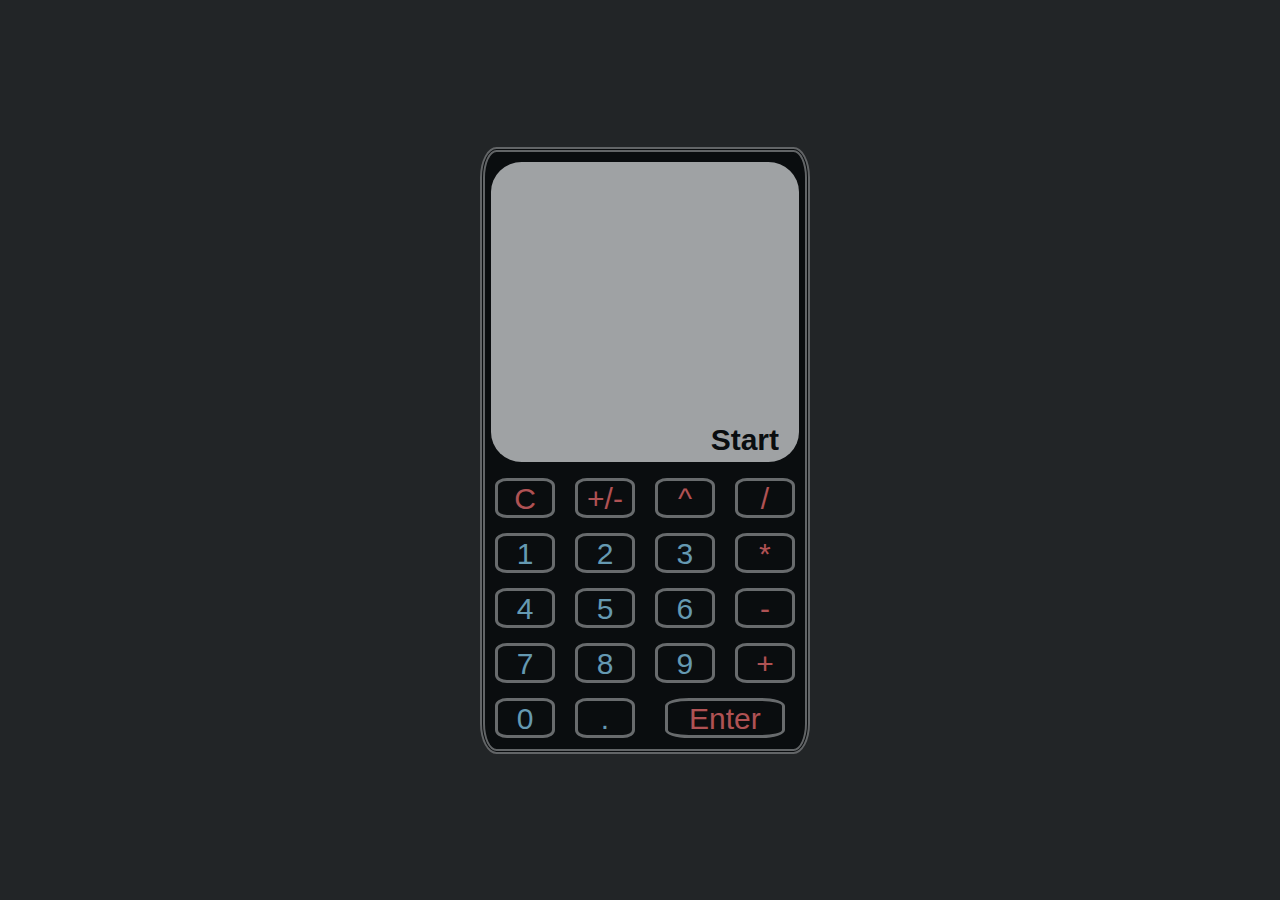
==== index.html @ a1f69644 "added exponent" ====
<!DOCTYPE html>
<html lang="en">
<head>
    <meta charset="UTF-8">
	<meta http-equiv="Content-Type" content="text/html; charset=utf-8" />
    <meta name="viewport" content="width=device-width, initial-scale=1.0, maximum-scale=1.0, user-scalable=0">
    <title>My Calculator</title>

    <link rel="stylesheet" href="layout.css">
    <link rel="stylesheet" href="calc.css">
    <link rel="stylesheet" href="animate.css">
</head>
<body>
    <!-- Loader -->
    <div class = "page">
        <div class = "preloader">
            <div class = "centrize full-width">
                <div class = "vertical-center">
                    <div class = "spinner">
                        <div class = "double-bounce1"></div>
                        <div class = "double-bounce2"></div>
                    </div>
                </div>
            </div>
        </div>
    </div>

    <!--  Container -->
    <div class="container vertical-center">
        <div class = "fw"> 
            <div class = "row">
                <div id = "display" class="row" style="height: 300px;">
                    <div class="input nbtn col col-m-12 col-t-12 col-d-12">
                        <h3 id = "last_display5" class = "input olds" style="margin: 0; opacity: 20%;"></h3>
                    </div>
                    <div class="input nbtn col col-m-12 col-t-12 col-d-12">
                        <h3 id = "last_display4" class = "input olds" style="margin: 0; opacity: 30%;"></h3>
                    </div>
                    <div class="input nbtn col col-m-12 col-t-12 col-d-12">
                        <h3 id = "last_display3" class = "input olds" style="margin: 0; opacity: 40%;"></h3>
                    </div>
                    <div class="input nbtn col col-m-12 col-t-12 col-d-12">
                        <h3 id = "last_display2" class = "input olds" style="margin: 0; opacity: 50%;"></h3>
                    </div>
                    <div class="input nbtn col col-m-12 col-t-12 col-d-12">
                        <h3 id = "last_display1" class = "input curr_rep" style="margin: 0; opacity: 60%;"></h3>
                    </div>
                    <div class="input nbtn col col-m-12 col-t-12 col-d-12">
                        <h3 id = "curr_dis" class = "input curr" style="margin: 0;">Start</h3>
                    </div>
                </div>
                <div class="col col-m-12 col-t-12 col-d-12">
                    <div class = "numbers">
                        <div class = "row">
                            <div class="nbtn col col-m-3 col-t-3 col-d-3">
                                <h3><button onclick = "cleare()" class="Escape non_numbs">C</button></h3>
                            </div>
                            <div class="nbtn col col-m-3 col-t-3 col-d-3">
                                <h3><button onclick = "change_sign()"class="+/- non_numbs">+/-</button></h3>
                            </div>
                            <div class="nbtn col col-m-3 col-t-3 col-d-3">
                                <h3><button onclick = "OP('^')" class="^ non_numbs">^</button></h3>
                            </div>
                            <div class="end nbtn col col-m-3 col-t-3 col-d-3">
                                <h3><button onclick = "OP('/')" class="/ non_numbs">/</button></h3>
                            </div>
                        </div>
                        <div class = "row">
                            <div class="nbtn col col-m-3 col-t-3 col-d-3">
                                <h3><button onclick = "add_to_display(1)" class="1 numbs">1</button></h3>
                            </div>
                            <div class="nbtn col col-m-3 col-t-3 col-d-3">
                                <h3><button onclick = "add_to_display(2)" class="2 numbs">2</button></h3>
                            </div>
                            <div class="nbtn col col-m-3 col-t-3 col-d-3">
                                <h3><button onclick = "add_to_display(3)" class="3 numbs">3</button></h3>
                            </div>
                            <div class="end nbtn col col-m-3 col-t-3 col-d-3">
                                <h3><button onclick = "OP('*')" class="* non_numbs">*</button></h3>
                            </div>
                        </div>
                        <div class = "row">
                            <div class="nbtn col col-m-3 col-t-3 col-d-3">
                                <h3><button onclick = "add_to_display(4)" class="4 numbs">4</button></h3>
                            </div>
                            <div class="nbtn col col-m-3 col-t-3 col-d-3">
                                <h3><button onclick = "add_to_display(5)" class="5 numbs">5</button></h3>
                            </div>
                            <div class="nbtn col col-m-3 col-t-3 col-d-3">
                                <h3><button onclick = "add_to_display(6)" class="6 numbs">6</button></h3>
                            </div>
                            <div class="end nbtn col col-m-3 col-t-3 col-d-3">
                                <h3><button onclick = "OP('-')" class="- non_numbs">-</button></h3>
                            </div>
                        </div>
                        <div class = "row">
                            <div class="nbtn col col-m-3 col-t-3 col-d-3">
                                <h3><button onclick = "add_to_display(7)" class="7 numbs">7</button></h3>
                            </div>
                            <div class="nbtn col col-m-3 col-t-3 col-d-3">
                                <h3><button onclick = "add_to_display(8)" class="8 numbs">8</button></h3>
                            </div>
                            <div class="nbtn col col-m-3 col-t-3 col-d-3">
                                <h3><button onclick = "add_to_display(9)" class="9 numbs">9</button></h3>
                            </div>
                            <div class="end nbtn col col-m-3 col-t-3 col-d-3">
                                <h3><button onclick = "OP('+')" class="+ non_numbs">+</button></h3>
                            </div>
                        </div>
                        <div class = "row">
                            <div class="nbtn col col-m-3 col-t-3 col-d-3" >
                                <h3><button onclick = "add_to_display(0)" class="0 numbs">0</button></h3>
                            </div>
                            <div class="nbtn col col-m-3 col-t-3 col-d-3">
                                <h3><button onclick = "decimal()" class=". numbs">.</button></h3>
                            </div>
                           
                            <div class="nbtn col col-m-6 col-t-6 col-d-6">
                                <h3 class = h3Enter><button onclick = "calculate()" class="= Enter non_numbs enter">Enter</button></h3>
                            </div>
                        </div>
                        
                    </div>
                </div>
  
                    <!-- <div class = "row">
                        <div class="nbtn col col-m-3 col-t-3 col-d-3">
                            <h3><button onclick = "incomplete('√')" id = "buttonIncomplete">√</button></h3>
                        </div>
                        <div class="nbtn col col-m-3 col-t-3 col-d-3">
                            <h3><button onclick = "incomplete('ln')" id = "buttonIncomplete">ln</button></h3>
                        </div>
                        <div class="nbtn col col-m-3 col-t-3 col-d-3">
                            <h3><button onclick = "incomplete('e')" id = "buttonIncomplete">e</button></h3>
                        </div>
                        <div class="end nbtn col col-m-3 col-t-3 col-d-3">
                            <h3><button onclick = "incomplete('x²')" id = "buttonIncomplete">x²</button></h3>
                        </div>
                    </div>
                    <div class = "row">
                        <div class="nbtn col col-m-3 col-t-3 col-d-3">
                            <h3><button onclick = "incomplete('(')" id = "buttonIncomplete">(</button></h3>
                        </div>
                        <div class="nbtn col col-m-3 col-t-3 col-d-3">
                            <h3><button onclick = "incomplete(')')" id = "buttonIncomplete">)</button></h3>
                        </div>
                        <div class="nbtn col col-m-3 col-t-3 col-d-3">
                            <h3><button onclick = "incomplete('π')" id = "buttonIncomplete">π</button></h3>
                        </div>
                        <div class="end nbtn col col-m-3 col-t-3 col-d-3">
                            <h3><button onclick = "incomplete('log')" id = "buttonIncomplete">log</button></h3>
                        </div>
                    </div>
                    <div class = "row">
                        <div class="end nbtn col col-m-6 col-t-6 col-d-6">
                            <h3 style="margin-left: 0px;"><button onclick = "Delete('Backspace')" class="Backspace" style="font-size: 28px;">backspace</button></h3>
                        </div>
                        <div class="end nbtn col col-m-6 col-t-6 col-d-6">
                            <h3><button onclick = "incomplete('rand')" id = "buttonIncomplete" style="font-size: 28px;">ran</button></h3>
                        </div>
                    </div> -->
                    
                
            </div>
        </div>
    </div>
    <script src = "jquery.min.js"></script>
    <script src = "jquery.validate.js"></script>
    <script src="keys.js"></script>
    <script src="calc.js"></script>
    
</body>
</html>
---- layout.css ----
/* BAsics */
*{
	touch-action: manipulation;
}
html{
	height: 100%;
}
body {
	margin: auto;
	padding: 0;
	border: none;
	font-family: 'Hind', helvetica;
	font-size: 20px;
	color: #797878;
	background: #222121;
	letter-spacing: 0em;
	font-weight: 300;

	top: 0;
	left: 0;
	display: flex;
  	position: fixed;
	width: 100%;
  	height: 100%;

}
.page {
	position: relative;
	overflow: hidden;
}

/* Preloader */
.preloader {
	position: fixed;
	top: 0;
	left: 0;
	width: 100%;
	height: 100%;
	text-align: center;
	background: #272f38;
	z-index: 1000;
}

.centrize {
	display: table !important;
	table-layout: fixed !important;
	height: 100% !important;
	position: relative !important;
}

.full-width {
	max-width: 100% !important;
	width: 100% !important;
}

.vertical-center {
	display: table-cell !important;
	vertical-align: middle !important;
}

.preloader .spinner {
	width: 40px;
	height: 40px;
	display: inline-block;
	position: relative;
}

.preloader .spinner .double-bounce1,
.preloader .spinner .double-bounce2 {
	width: 100%;
	height: 100%;
	background: #ffffff;
	opacity: 0.9;
	position: absolute;
	top: 0;
	left: 0;
	-webkit-animation: sk-bounce 3s infinite ease-in-out;
	animation: sk-bounce 2s infinite ease-in-out;
	border-radius: 50%;
	-moz-border-radius: 50%;
	-webkit-border-radius: 50%;
	-khtml-border-radius: 50%;
}

.preloader .spinner .double-bounce2 {
	-webkit-animation-delay: -1s;
	animation-delay: -1s;
}

/* 2. Container */
@media (max-width: 720px) {
	.container {
		width: 70% !important;
		text-align: center;
		margin: auto;
	}
	.row {
		line-height: 50px !important;
	}

}
.container {
	width: 25%;
	text-align: center;
	margin: auto;
}

.fw {
	margin: auto;
	position: relative;
	width: 100%;
	border-style: double;
	border-width: 5px;
	border-radius: 5%;
	background-color: black;
}


@media (max-width: 1080px) {
	.fw {
		min-width: 100%;
	}
	button{
        font-size: 10px !important;
        font-size: 20px !important;
        padding-right: 15px !important;
        padding-left: 15px !important; 
        padding-top: 7px !important;
    }
    .row {
        line-height: 54px;
        margin: 0, auto;
    }
    #buttonClicked{
        transform: translateY(1px) !important;
        border-width: 1px !important;
    }
	.container{
		width: 40%;
	}
}
/* 3. Columns */
.row {
	line-height: 55px;
}


.row:last-child {
	padding: 0;
}


@media (min-width: 1080px) {
	
	.row .col.col-d-12,
	.row .col.col-d-11,
	.row .col.col-d-10,
	.row .col.col-d-9,
	.row .col.col-d-8,
	.row .col.col-d-7,
	.row .col.col-d-6,
	.row .col.col-d-5,
	.row .col.col-d-4,
	.row .col.col-d-3,
	.row .col.col-d-2,
	.row .col.col-d-1 {
		float: left;
	
	}

	.row .col.col-d-12 {
		width: 99.996%;
	}

	.row .col.col-d-11 {
		width: 91.663%;
	}

	.row .col.col-d-10 {
		width: 83.333%;
	}

	.row .col.col-d-9 {
		width: 74.997%;
	}

	.row .col.col-d-8 {
		width: 66.664%;
	}

	.row .col.col-d-7 {
		width: 58.331%;
	}

	.row .col.col-d-6 {
		width: 49.998%;
	}

	.row .col.col-d-5 {
		width: 41.665%;
	}

	.row .col.col-d-4 {
		width: 33.332%;
	}

	.row .col.col-d-3 {
		width: 24.999%;
	}

	.row .col.col-d-2 {
		width: 16.666%;
	}

	.row .col.col-d-1 {
		width: 8.333%;
	}

}

@media (max-width: 1079px) {
	.row .col.col-t-12,
	.row .col.col-t-11,
	.row .col.col-t-10,
	.row .col.col-t-9,
	.row .col.col-t-8,
	.row .col.col-t-7,
	.row .col.col-t-6,
	.row .col.col-t-5,
	.row .col.col-t-4,
	.row .col.col-t-3,
	.row .col.col-t-2,
	.row .col.col-t-1 {
		float: left;
	}

	.row .col.col-t-12 {
		width: 99.996%;
	}

	.row .col.col-t-11 {
		width: 91.663%;
	}

	.row .col.col-t-10 {
		width: 83.333%;
	}

	.row .col.col-t-9 {
		width: 74.997%;
	}

	.row .col.col-t-8 {
		width: 66.664%;
	}

	.row .col.col-t-7 {
		width: 58.331%;
	}

	.row .col.col-t-6 {
		width: 49.998%;
	}

	.row .col.col-t-5 {
		width: 41.665%;
	}

	.row .col.col-t-4 {
		width: 33.332%;
	}

	.row .col.col-t-3 {
		width: 24.999%;
	}

	.row .col.col-t-2 {
		width: 16.666%;
	}

	.row .col.col-t-1 {
		width: 8.333%;
	}

}

@media (max-width: 720px) {
	.row .col.col-m-12,
	.row .col.col-m-11,
	.row .col.col-m-10,
	.row .col.col-m-9,
	.row .col.col-m-8,
	.row .col.col-m-7,
	.row .col.col-m-6,
	.row .col.col-m-5,
	.row .col.col-m-4,
	.row .col.col-m-3,
	.row .col.col-m-2,
	.row .col.col-m-1 {
		float: left;
	}

	.row .col.col-m-12 {
		width: 99.996%;
	}

	.row .col.col-m-11 {
		width: 91.663%;
	}

	.row .col.col-m-10 {
		width: 83.333%;
	}

	.row .col.col-m-9 {
		width: 74.997%;
	}

	.row .col.col-m-8 {
		width: 66.664%;
	}

	.row .col.col-m-7 {
		width: 58.331%;
	}

	.row .col.col-m-6 {
		width: 49.998%;
	}

	.row .col.col-m-5 {
		width: 41.665%;
	}

	.row .col.col-m-4 {
		width: 33.332%;
	}

	.row .col.col-m-3 {
		width: 24.999%;
	}

	.row .col.col-m-2 {
		width: 16.666%;
	}

	.row .col.col-m-1 {
		width: 8.333%;
	}
}
.row:after {
	content: '';
	display: block;
	clear: both;
}
---- calc.css ----
/* Numbers */
.numbers{
    text-align: center;
    color: white;
}
h3 {
    margin-top: 0;
    margin-bottom: 0;
    overflow: hidden;
}
/* Inputs */
@media (max-width: 720px) {
    button{
        font-size: 20px !important;
        padding-right: 15px !important;
        padding-left: 15px !important; 
        padding-bottom: 20px !important;
    }
    .row {
        line-height: 55px;
        margin: 0, auto;
    }
    #buttonClicked{
        transform: translateY(1px) !important;
        border-width: 1px !important;
    }
    #display {
        padding-right: 15px ;    
        
    }
    .curr{
        font-size: 25px !important;
    }
    .enter{
        width: 120px !important;
    }
}
.input{
    height: 50px;
    
}
/* color of number buttons */
.numbs{  
    color:rgb(125, 191, 221) !important;
}
.non_numbs{
    color:rgb(226, 95, 95) !important;
}

#display {
    background-color: white;
    opacity: 80%;
    width:  90%;
    margin-left: auto;
    margin-right: auto;
    margin-top: 10px;
    margin-bottom: 12px;
    text-align: right;
    font-size: 17px;
    color: rgb(0, 0, 0);
    padding-right: 20px ;
    border-radius: 10%;
    
}
.olds{
    font-size: 15px;
    opacity: 70%;
}
.curr_rep{
    font-size: 20px;
}
.curr{
    font-size: 30px;
}
/* buttons */
button{
    background-color: black;
    color: white;
    font-family: 'Hind', helvetica;
    font-size: 30px;
    /* padding-right: 20px;
    padding-left: 20px; */
    cursor: pointer; 
    border: solid;
    border-color: grey;
    width: 60px;
    height:40px;
    border-radius: 20%;
}
.enter{
    width: 120px !important;
}
/* button:hover {
    background-color: rgb(53, 54, 56); 
    border-style: inset;
    border-width: 5px;
    cursor: pointer; 
} */

/* button:active {
background-color: #272f38;
color: white;
box-shadow: 0 5px #666;
transform: translateY(4px);
} */


/* For Button clicks */
#buttonClicked{
    background-color: rgb(53, 54, 56); 
    color: black;
    border-style: none;
    box-shadow: 3px 3px #666;
    transform: translateY(4px);
    border-width: 2px;
    cursor: pointer; 
    width: 60px;
    height:40px;
}
#enterClicked{
    background-color: rgb(53, 54, 56); 
    color: black;
    border-style: none;
    box-shadow: 3px 3px #666;
    transform: translateY(4px);
    border-width: 2px;
    cursor: pointer; 
    width: 120px !important;
    height:40px;
}

#buttonIncomplete {
    cursor: not-allowed;
    background-color: #272f38; 
}
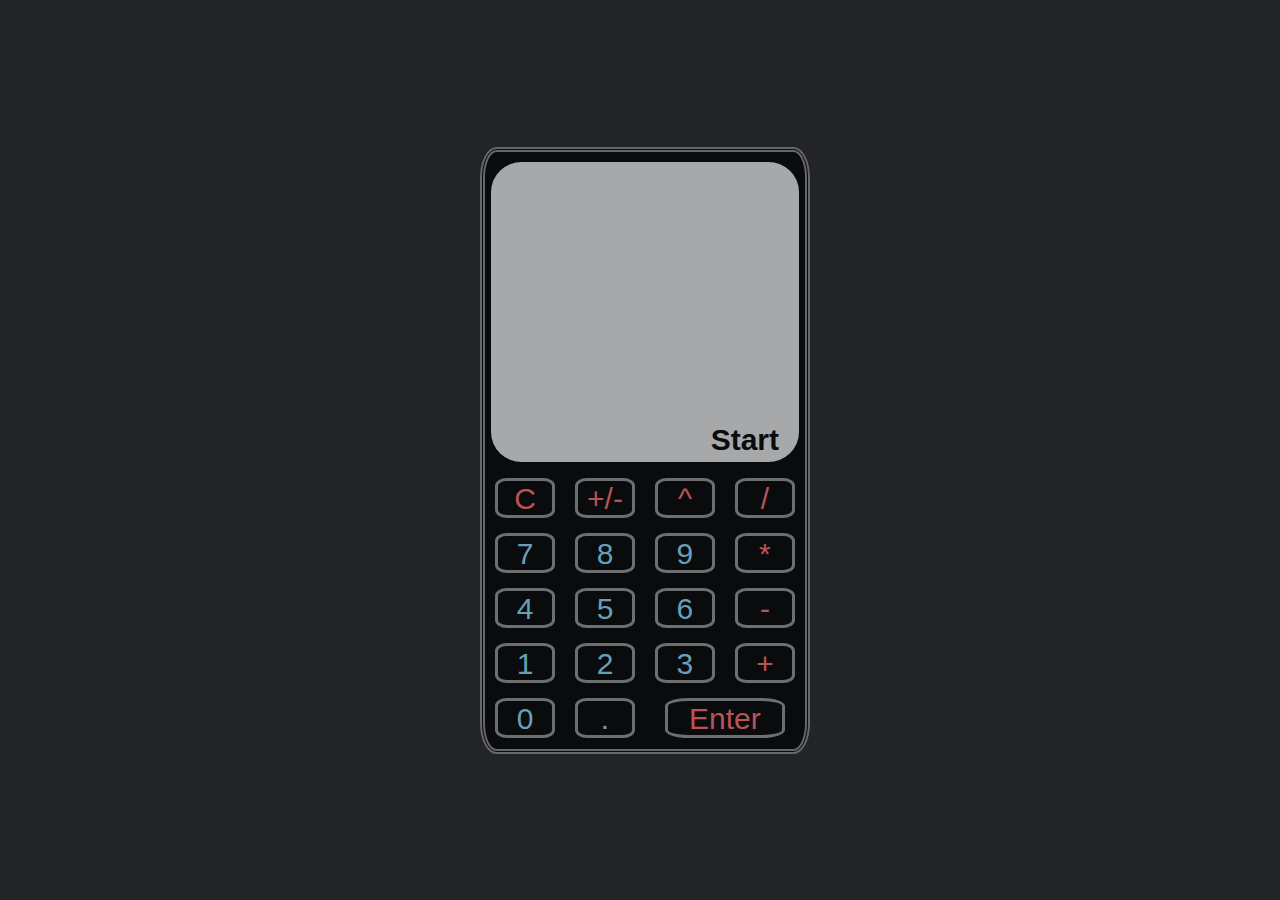
==== commit 731d5156: "changed number layout" ====
--- a/index.html
+++ b/index.html
@@ -67,13 +67,13 @@
                         </div>
                         <div class = "row">
                             <div class="nbtn col col-m-3 col-t-3 col-d-3">
-                                <h3><button onclick = "add_to_display(1)" class="1 numbs">1</button></h3>
+                                <h3><button onclick = "add_to_display(7)" class="7 numbs">7</button></h3>
                             </div>
                             <div class="nbtn col col-m-3 col-t-3 col-d-3">
-                                <h3><button onclick = "add_to_display(2)" class="2 numbs">2</button></h3>
+                                <h3><button onclick = "add_to_display(8)" class="8 numbs">8</button></h3>
                             </div>
                             <div class="nbtn col col-m-3 col-t-3 col-d-3">
-                                <h3><button onclick = "add_to_display(3)" class="3 numbs">3</button></h3>
+                                <h3><button onclick = "add_to_display(9)" class="9 numbs">9</button></h3>
                             </div>
                             <div class="end nbtn col col-m-3 col-t-3 col-d-3">
                                 <h3><button onclick = "OP('*')" class="* non_numbs">*</button></h3>
@@ -95,13 +95,13 @@
                         </div>
                         <div class = "row">
                             <div class="nbtn col col-m-3 col-t-3 col-d-3">
-                                <h3><button onclick = "add_to_display(7)" class="7 numbs">7</button></h3>
+                                <h3><button onclick = "add_to_display(1)" class="1 numbs">1</button></h3>
                             </div>
                             <div class="nbtn col col-m-3 col-t-3 col-d-3">
-                                <h3><button onclick = "add_to_display(8)" class="8 numbs">8</button></h3>
+                                <h3><button onclick = "add_to_display(2)" class="2 numbs">2</button></h3>
                             </div>
                             <div class="nbtn col col-m-3 col-t-3 col-d-3">
-                                <h3><button onclick = "add_to_display(9)" class="9 numbs">9</button></h3>
+                                <h3><button onclick = "add_to_display(3)" class="3 numbs">3</button></h3>
                             </div>
                             <div class="end nbtn col col-m-3 col-t-3 col-d-3">
                                 <h3><button onclick = "OP('+')" class="+ non_numbs">+</button></h3>
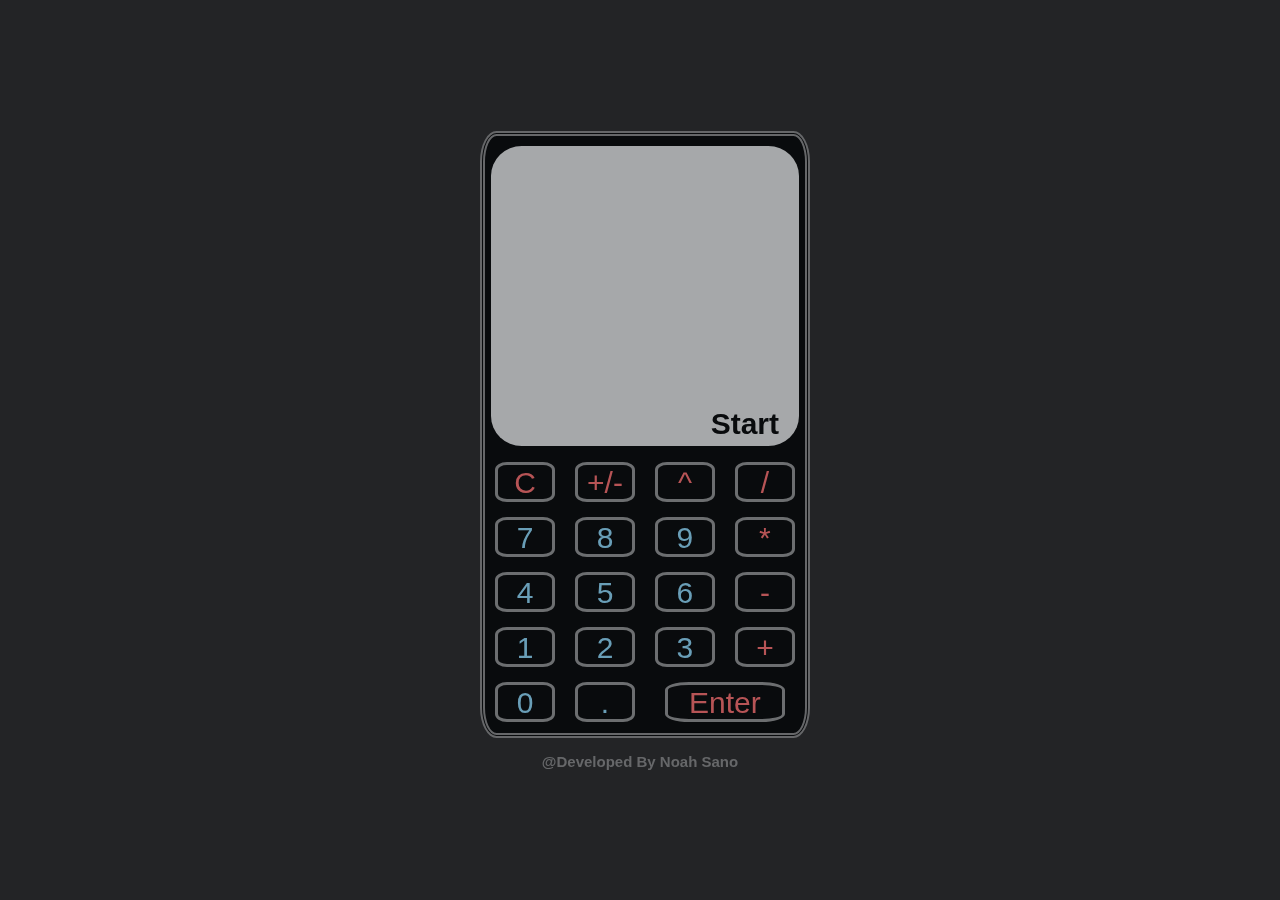
==== commit d2715d8d: "added by" ====
--- a/index.html
+++ b/index.html
@@ -121,6 +121,7 @@
                         </div>
                         
                     </div>
+
                 </div>
   
                     <!-- <div class = "row">
@@ -159,9 +160,10 @@
                             <h3><button onclick = "incomplete('rand')" id = "buttonIncomplete" style="font-size: 28px;">ran</button></h3>
                         </div>
                     </div> -->
-                    
-                
             </div>
+        </div>
+        <div class="by">
+            <h4 style="margin-top: 15px; margin-bottom: 0;">@Developed By Noah Sano</h4>
         </div>
     </div>
     <script src = "jquery.min.js"></script>
--- a/calc.css
+++ b/calc.css
@@ -132,4 +132,7 @@
 #buttonIncomplete {
     cursor: not-allowed;
     background-color: #272f38; 
+}
+.by {
+    font-size: 15px !important;
 }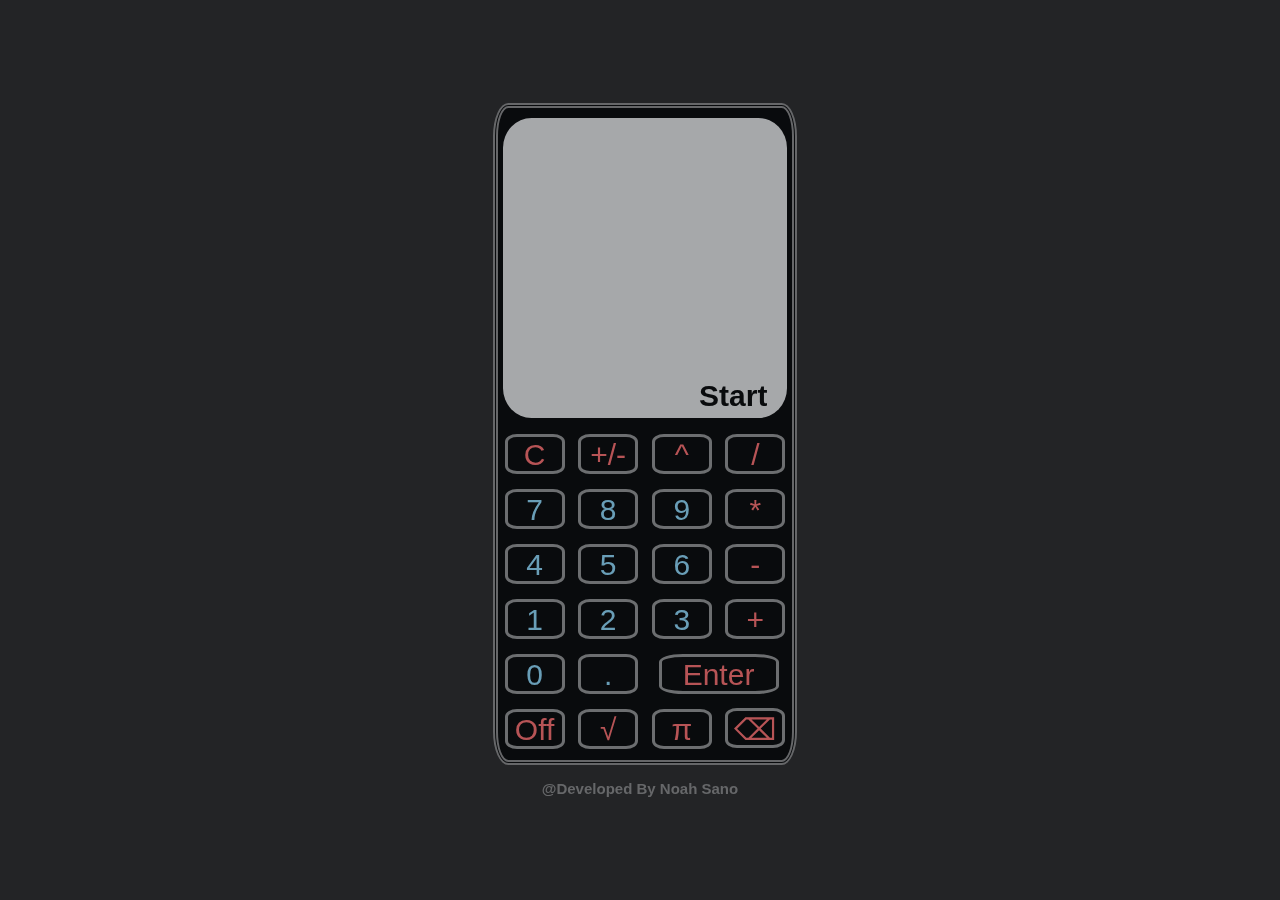
==== commit b5b4c029: "added more" ====
--- a/index.html
+++ b/index.html
@@ -46,7 +46,7 @@
                         <h3 id = "last_display1" class = "input curr_rep" style="margin: 0; opacity: 60%;"></h3>
                     </div>
                     <div class="input nbtn col col-m-12 col-t-12 col-d-12">
-                        <h3 id = "curr_dis" class = "input curr" style="margin: 0;">Start</h3>
+                        <h3 id = "curr_dis" class = "input curr" style="margin: 0;">Start</h3>                    
                     </div>
                 </div>
                 <div class="col col-m-12 col-t-12 col-d-12">
@@ -119,7 +119,20 @@
                                 <h3 class = h3Enter><button onclick = "calculate()" class="= Enter non_numbs enter">Enter</button></h3>
                             </div>
                         </div>
-                        
+                        <div class = "row">
+                            <div class="end nbtn col col-m-3 col-t-3 col-d-3">
+                                <h3><button onclick = "off()" class="q non_numbs">Off</button></h3>
+                            </div>
+                            <div class="nbtn col col-m-3 col-t-3 col-d-3">
+                                <h3><button onclick = "sqrt()" class="s non_numbs">√</button></h3>
+                            </div>
+                            <div class="nbtn col col-m-3 col-t-3 col-d-3">
+                                <h3><button onclick = "add_to_display('pi')" class="p non_numbs">π</button></h3>
+                            </div>
+                            <div class="nbtn col col-m-3 col-t-3 col-d-3">
+                                <h3><button  onclick = "Delete()" class="Backspace non_numbs">⌫</button></h3>
+                            </div>
+                        </div>
                     </div>
 
                 </div>
--- a/layout.css
+++ b/layout.css
@@ -100,7 +100,7 @@
 
 }
 .container {
-	width: 25%;
+	width: 23%;
 	text-align: center;
 	margin: auto;
 }
--- a/calc.css
+++ b/calc.css
@@ -33,6 +33,9 @@
     }
     .enter{
         width: 120px !important;
+    }
+    .by {
+        font-size: 10px !important;
     }
 }
 .input{
@@ -134,5 +137,13 @@
     background-color: #272f38; 
 }
 .by {
-    font-size: 15px !important;
+    font-size: 15px;
+}
+
+
+/* Trashcan */
+.trash{
+    border: double;
+    border-color: white;
+    
 }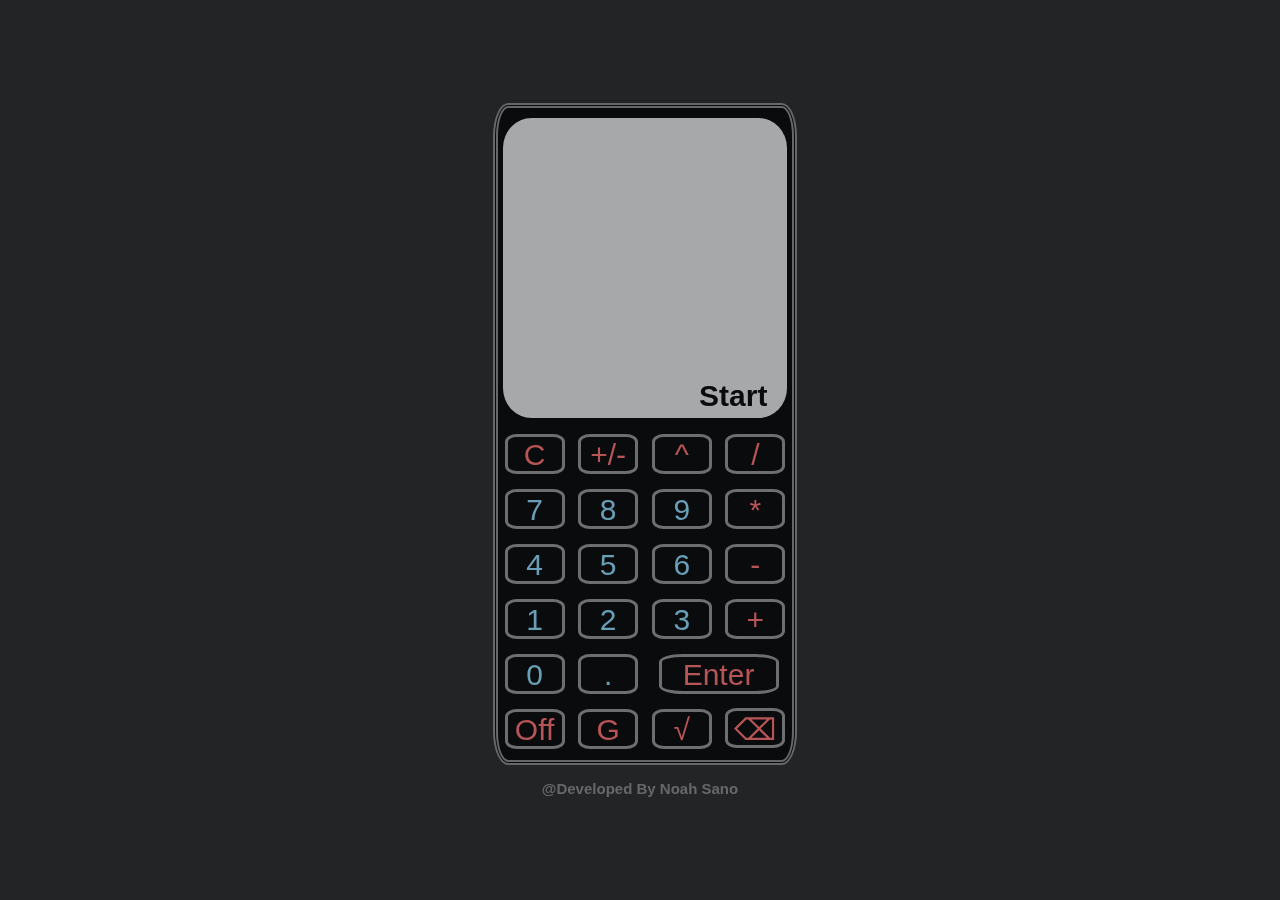
==== commit b9a33c2e: "sqrt added" ====
--- a/index.html
+++ b/index.html
@@ -124,10 +124,10 @@
                                 <h3><button onclick = "off()" class="q non_numbs">Off</button></h3>
                             </div>
                             <div class="nbtn col col-m-3 col-t-3 col-d-3">
-                                <h3><button onclick = "sqrt()" class="s non_numbs">√</button></h3>
+                                <h3><button onclick = "graph()" class="G non_numbs">G</button></h3>
                             </div>
                             <div class="nbtn col col-m-3 col-t-3 col-d-3">
-                                <h3><button onclick = "add_to_display('pi')" class="p non_numbs">π</button></h3>
+                                <h3><button onclick = "sqrt()" class="s non_numbs">√</button></h3>
                             </div>
                             <div class="nbtn col col-m-3 col-t-3 col-d-3">
                                 <h3><button  onclick = "Delete()" class="Backspace non_numbs">⌫</button></h3>
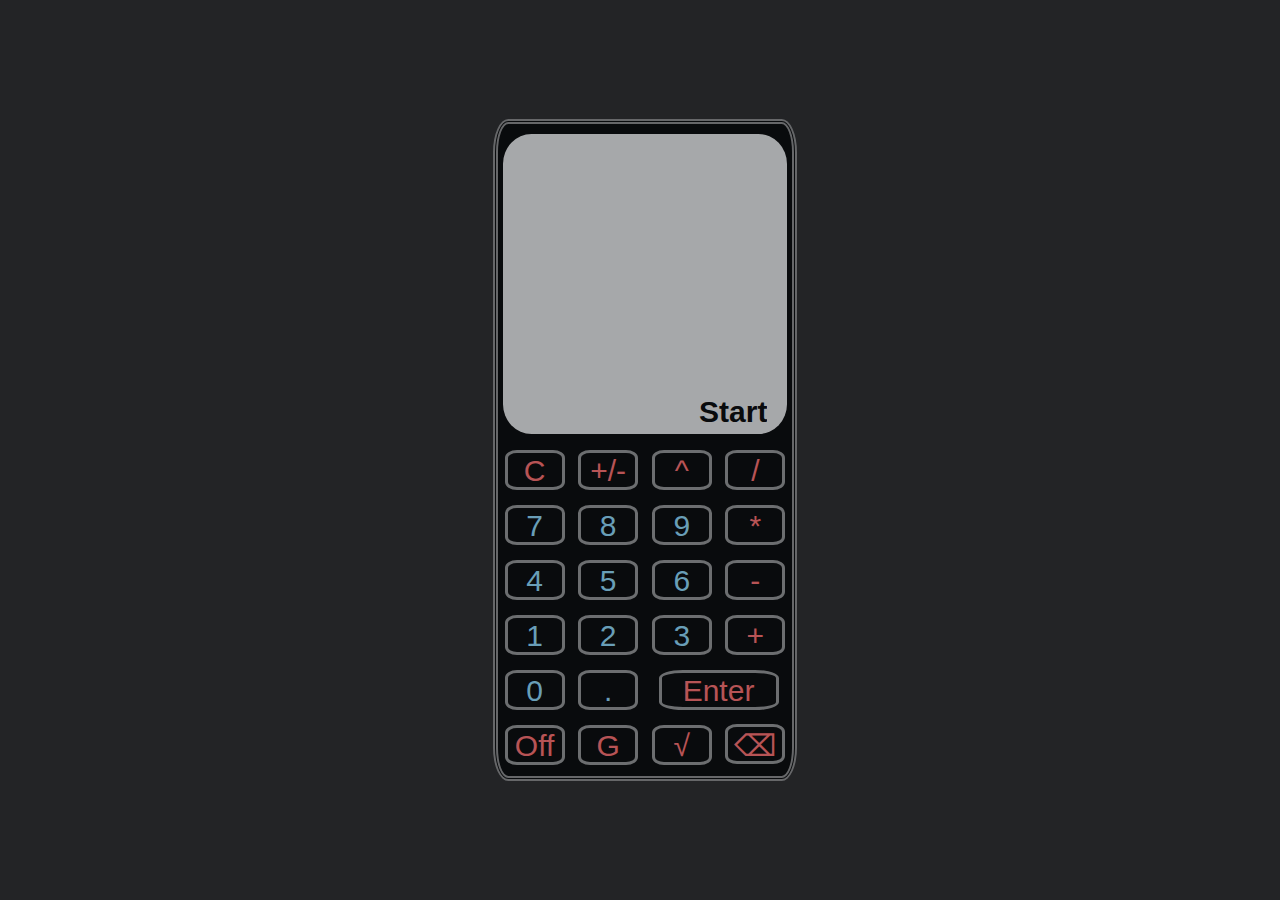
==== commit 7f2ba308: "added desmos" ====
--- a/index.html
+++ b/index.html
@@ -24,9 +24,9 @@
             </div>
         </div>
     </div>
-
+    <iframe style="width: 100%;height: 100%;" src="graphing.html" frameborder="0"></iframe>
     <!--  Container -->
-    <div class="container vertical-center">
+    <div class="calculator container vertical-center">
         <div class = "fw"> 
             <div class = "row">
                 <div id = "display" class="row" style="height: 300px;">
@@ -124,7 +124,7 @@
                                 <h3><button onclick = "off()" class="q non_numbs">Off</button></h3>
                             </div>
                             <div class="nbtn col col-m-3 col-t-3 col-d-3">
-                                <h3><button onclick = "graph()" class="G non_numbs">G</button></h3>
+                                <h3><button class="g non_numbs"><a class="non_numbs" href="graphing.html" style="text-decoration: none;">G</a></button></h3>
                             </div>
                             <div class="nbtn col col-m-3 col-t-3 col-d-3">
                                 <h3><button onclick = "sqrt()" class="s non_numbs">√</button></h3>
@@ -175,14 +175,12 @@
                     </div> -->
             </div>
         </div>
-        <div class="by">
-            <h4 style="margin-top: 15px; margin-bottom: 0;">@Developed By Noah Sano</h4>
-        </div>
     </div>
     <script src = "jquery.min.js"></script>
     <script src = "jquery.validate.js"></script>
     <script src="keys.js"></script>
     <script src="calc.js"></script>
+    <script src = "graphing.js"></script>
     
 </body>
 </html>--- a/calc.css
+++ b/calc.css
@@ -37,6 +37,7 @@
     .by {
         font-size: 10px !important;
     }
+
 }
 .input{
     height: 50px;
@@ -146,4 +147,22 @@
     border: double;
     border-color: white;
     
+}
+
+/* Iframe Turn On Calculator*/
+#frame{
+    opacity: 100% !important;
+    position: absolute !important;
+    z-index: 1 !important;
+}
+#main{
+    opacity: 0% !important;
+    z-index: 0 !important;
+}
+
+/* Default iframe set up hidden*/
+iframe{
+    position: absolute;
+    z-index: 0;
+    opacity: 0% !important;
 }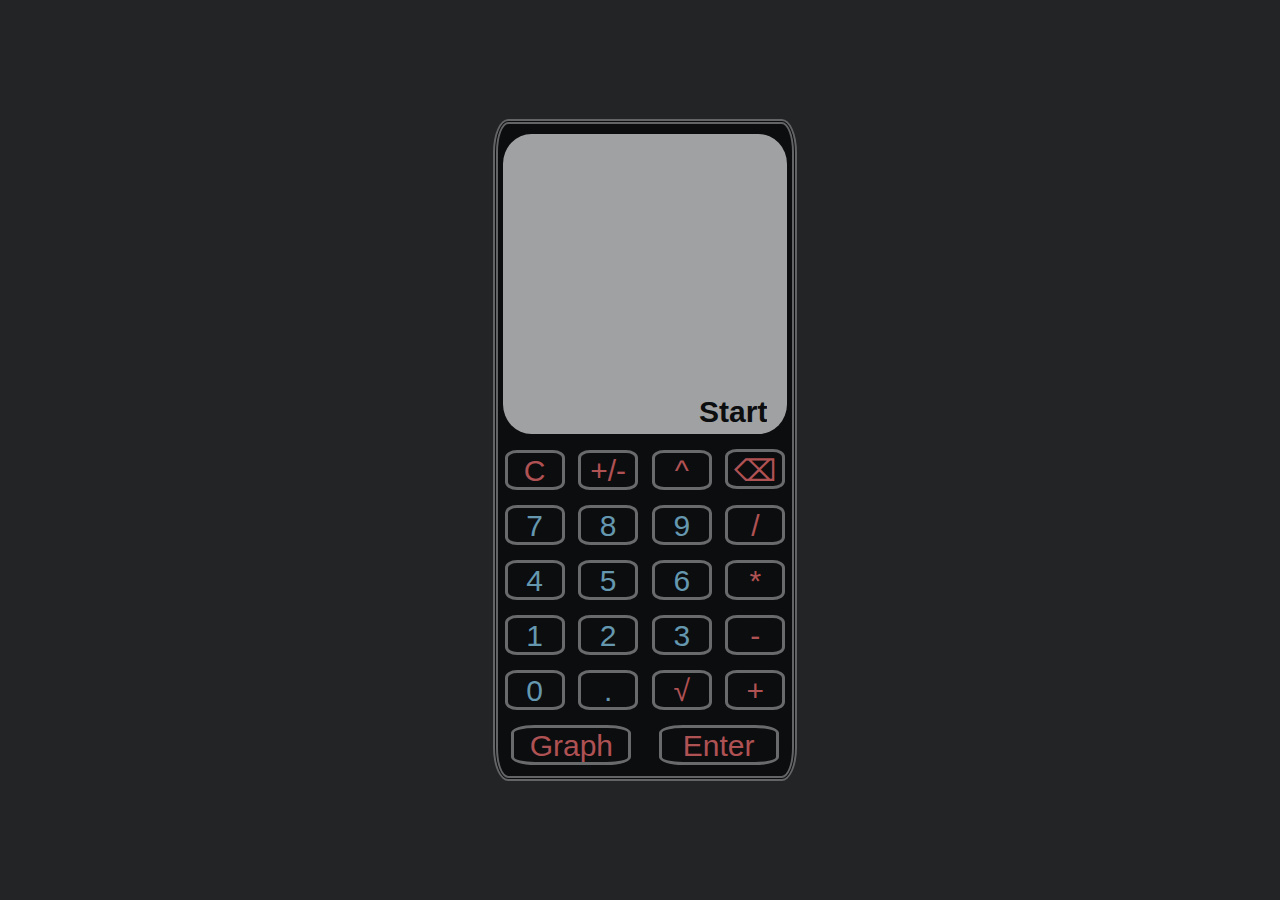
==== commit 3ec9a168: "fixed layout" ====
--- a/index.html
+++ b/index.html
@@ -61,8 +61,8 @@
                             <div class="nbtn col col-m-3 col-t-3 col-d-3">
                                 <h3><button onclick = "OP('^')" class="^ non_numbs">^</button></h3>
                             </div>
-                            <div class="end nbtn col col-m-3 col-t-3 col-d-3">
-                                <h3><button onclick = "OP('/')" class="/ non_numbs">/</button></h3>
+                            <div class="nbtn col col-m-3 col-t-3 col-d-3">
+                                <h3><button  onclick = "Delete()" class="Backspace non_numbs">⌫</button></h3>
                             </div>
                         </div>
                         <div class = "row">
@@ -76,7 +76,7 @@
                                 <h3><button onclick = "add_to_display(9)" class="9 numbs">9</button></h3>
                             </div>
                             <div class="end nbtn col col-m-3 col-t-3 col-d-3">
-                                <h3><button onclick = "OP('*')" class="* non_numbs">*</button></h3>
+                                <h3><button onclick = "OP('/')" class="/ non_numbs">/</button></h3>
                             </div>
                         </div>
                         <div class = "row">
@@ -90,7 +90,7 @@
                                 <h3><button onclick = "add_to_display(6)" class="6 numbs">6</button></h3>
                             </div>
                             <div class="end nbtn col col-m-3 col-t-3 col-d-3">
-                                <h3><button onclick = "OP('-')" class="- non_numbs">-</button></h3>
+                                <h3><button onclick = "OP('*')" class="* non_numbs">*</button></h3>
                             </div>
                         </div>
                         <div class = "row">
@@ -104,7 +104,7 @@
                                 <h3><button onclick = "add_to_display(3)" class="3 numbs">3</button></h3>
                             </div>
                             <div class="end nbtn col col-m-3 col-t-3 col-d-3">
-                                <h3><button onclick = "OP('+')" class="+ non_numbs">+</button></h3>
+                                <h3><button onclick = "OP('-')" class="- non_numbs">-</button></h3>
                             </div>
                         </div>
                         <div class = "row">
@@ -114,23 +114,19 @@
                             <div class="nbtn col col-m-3 col-t-3 col-d-3">
                                 <h3><button onclick = "decimal()" class=". numbs">.</button></h3>
                             </div>
-                           
-                            <div class="nbtn col col-m-6 col-t-6 col-d-6">
-                                <h3 class = h3Enter><button onclick = "calculate()" class="= Enter non_numbs enter">Enter</button></h3>
+                            <div class="nbtn col col-m-3 col-t-3 col-d-3">
+                                <h3><button onclick = "sqrt()" class="s non_numbs">√</button></h3>
+                            </div>
+                            <div class="end nbtn col col-m-3 col-t-3 col-d-3">
+                                <h3><button onclick = "OP('+')" class="+ non_numbs">+</button></h3>
                             </div>
                         </div>
                         <div class = "row">
-                            <div class="end nbtn col col-m-3 col-t-3 col-d-3">
-                                <h3><button onclick = "off()" class="q non_numbs">Off</button></h3>
+                            <div class="nbtn col col-m-6 col-t-6 col-d-6">
+                                <h3><button class="non_numbs enter"><a class="non_numbs" href="graphing.html" style="text-decoration: none;">Graph</a></button></h3>
                             </div>
-                            <div class="nbtn col col-m-3 col-t-3 col-d-3">
-                                <h3><button class="g non_numbs"><a class="non_numbs" href="graphing.html" style="text-decoration: none;">G</a></button></h3>
-                            </div>
-                            <div class="nbtn col col-m-3 col-t-3 col-d-3">
-                                <h3><button onclick = "sqrt()" class="s non_numbs">√</button></h3>
-                            </div>
-                            <div class="nbtn col col-m-3 col-t-3 col-d-3">
-                                <h3><button  onclick = "Delete()" class="Backspace non_numbs">⌫</button></h3>
+                            <div class="nbtn col col-m-6 col-t-6 col-d-6">
+                                <h3><button onclick = "calculate()" class="= Enter non_numbs enter">Enter</button></h3>
                             </div>
                         </div>
                     </div>
--- a/layout.css
+++ b/layout.css
@@ -95,7 +95,7 @@
 		margin: auto;
 	}
 	.row {
-		line-height: 50px !important;
+		line-height: 40px !important;
 	}
 
 }
--- a/calc.css
+++ b/calc.css
@@ -20,10 +20,7 @@
         line-height: 55px;
         margin: 0, auto;
     }
-    #buttonClicked{
-        transform: translateY(1px) !important;
-        border-width: 1px !important;
-    }
+
     #display {
         padding-right: 15px ;    
         
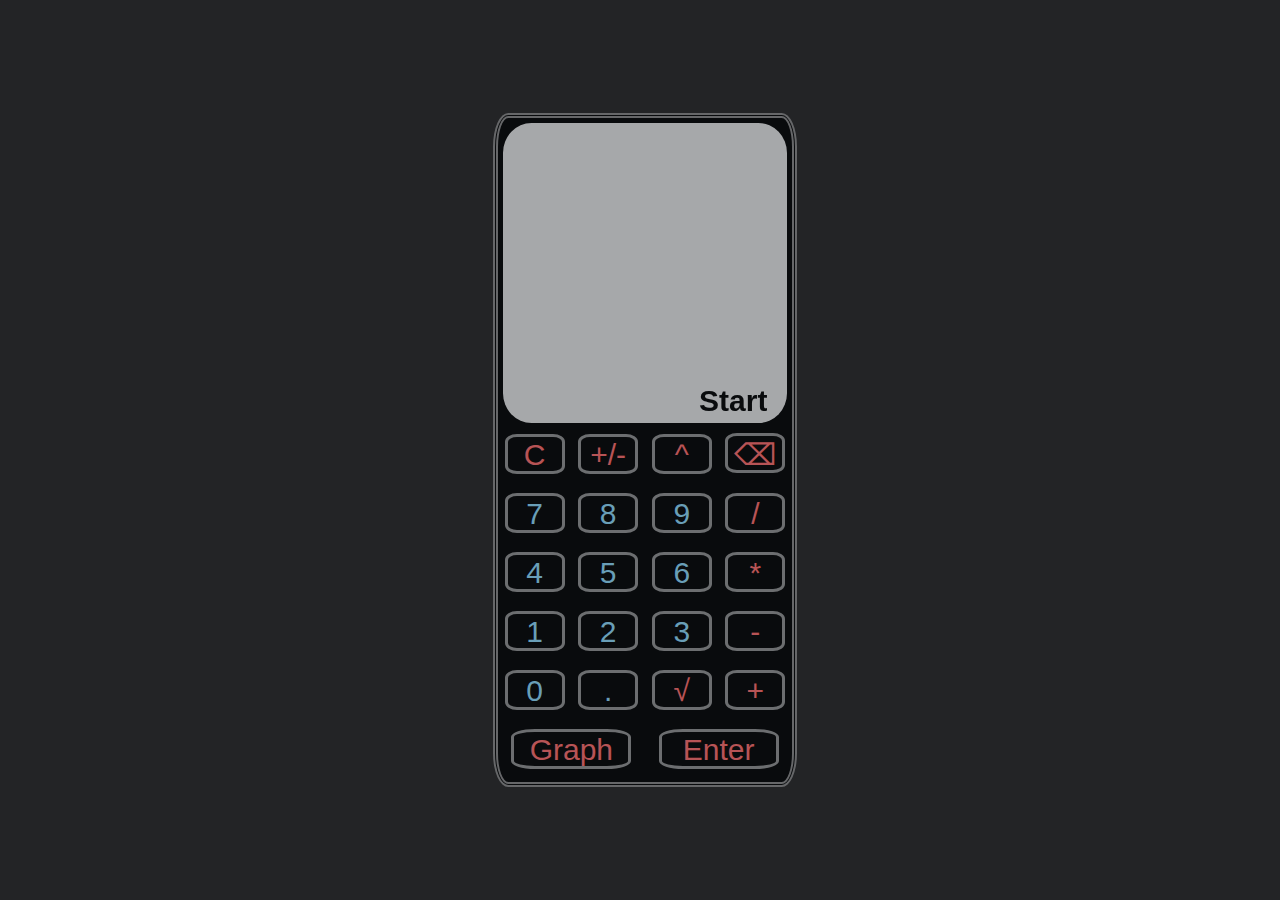
==== commit 11b15bd4: "changed structure of graphing calc" ====
--- a/index.html
+++ b/index.html
@@ -24,10 +24,9 @@
             </div>
         </div>
     </div>
-    <iframe style="width: 100%;height: 100%;" src="graphing.html" frameborder="0"></iframe>
     <!--  Container -->
-    <div class="calculator container vertical-center">
-        <div class = "fw"> 
+    <div class="container vertical-center" style="display: flex;">
+        <div class = "calculator fw"> 
             <div class = "row">
                 <div id = "display" class="row" style="height: 300px;">
                     <div class="input nbtn col col-m-12 col-t-12 col-d-12">
@@ -123,60 +122,41 @@
                         </div>
                         <div class = "row">
                             <div class="nbtn col col-m-6 col-t-6 col-d-6">
-                                <h3><button class="non_numbs enter"><a class="non_numbs" href="graphing.html" style="text-decoration: none;">Graph</a></button></h3>
+                                <h3><button onclick = "G()" class="non_numbs enter">Graph</button></h3>
                             </div>
                             <div class="nbtn col col-m-6 col-t-6 col-d-6">
                                 <h3><button onclick = "calculate()" class="= Enter non_numbs enter">Enter</button></h3>
                             </div>
                         </div>
                     </div>
+                </div>
+            </div>
+        </div>
 
+        <!--  Graph -->
+        <div class = "Graphing fw" id = "erase" style = "border-top-left-radius: 0%; border-top-right-radius: 0%;"> 
+            <div class = "row">
+                <div id = "Gdisplay" class="row" style="height: 525px;">
+                    <div class="nbtn col col-m-12 col-t-12 col-d-12" style="height: 100%; width: 100%;">
+                        <div id = "desmos"></div>               
+                    </div>
                 </div>
-  
-                    <!-- <div class = "row">
-                        <div class="nbtn col col-m-3 col-t-3 col-d-3">
-                            <h3><button onclick = "incomplete('√')" id = "buttonIncomplete">√</button></h3>
-                        </div>
-                        <div class="nbtn col col-m-3 col-t-3 col-d-3">
-                            <h3><button onclick = "incomplete('ln')" id = "buttonIncomplete">ln</button></h3>
-                        </div>
-                        <div class="nbtn col col-m-3 col-t-3 col-d-3">
-                            <h3><button onclick = "incomplete('e')" id = "buttonIncomplete">e</button></h3>
-                        </div>
-                        <div class="end nbtn col col-m-3 col-t-3 col-d-3">
-                            <h3><button onclick = "incomplete('x²')" id = "buttonIncomplete">x²</button></h3>
-                        </div>
-                    </div>
-                    <div class = "row">
-                        <div class="nbtn col col-m-3 col-t-3 col-d-3">
-                            <h3><button onclick = "incomplete('(')" id = "buttonIncomplete">(</button></h3>
-                        </div>
-                        <div class="nbtn col col-m-3 col-t-3 col-d-3">
-                            <h3><button onclick = "incomplete(')')" id = "buttonIncomplete">)</button></h3>
-                        </div>
-                        <div class="nbtn col col-m-3 col-t-3 col-d-3">
-                            <h3><button onclick = "incomplete('π')" id = "buttonIncomplete">π</button></h3>
-                        </div>
-                        <div class="end nbtn col col-m-3 col-t-3 col-d-3">
-                            <h3><button onclick = "incomplete('log')" id = "buttonIncomplete">log</button></h3>
-                        </div>
-                    </div>
-                    <div class = "row">
-                        <div class="end nbtn col col-m-6 col-t-6 col-d-6">
-                            <h3 style="margin-left: 0px;"><button onclick = "Delete('Backspace')" class="Backspace" style="font-size: 28px;">backspace</button></h3>
-                        </div>
-                        <div class="end nbtn col col-m-6 col-t-6 col-d-6">
-                            <h3><button onclick = "incomplete('rand')" id = "buttonIncomplete" style="font-size: 28px;">ran</button></h3>
-                        </div>
-                    </div> -->
+            </div>
+            <div class = "row numbers">
+                <div class="end nbtn col col-m-6 col-t-6 col-d-6">
+                    <h3 class="Gh3"><button onclick = "return_to_calc()" class="q non_numbs Graph">Return</button></h3>
+                </div>
+            </div>
             </div>
         </div>
     </div>
+
+    
+    <script src="https://www.desmos.com/api/v1.8/calculator.js?apiKey=dcb31709b452b1cf9dc26972add0fda6"></script>
     <script src = "jquery.min.js"></script>
     <script src = "jquery.validate.js"></script>
     <script src="keys.js"></script>
     <script src="calc.js"></script>
-    <script src = "graphing.js"></script>
     
 </body>
 </html>--- a/layout.css
+++ b/layout.css
@@ -97,6 +97,7 @@
 	.row {
 		line-height: 40px !important;
 	}
+
 
 }
 .container {
@@ -138,6 +139,7 @@
 	.container{
 		width: 40%;
 	}
+	
 }
 /* 3. Columns */
 .row {
--- a/calc.css
+++ b/calc.css
@@ -4,9 +4,14 @@
     color: white;
 }
 h3 {
-    margin-top: 0;
-    margin-bottom: 0;
+    margin-top: 2px;
+    margin-bottom: 2px;
     overflow: hidden;
+}
+.Gh3 {
+    margin-top: 5px !important;
+    margin-bottom: 0 !important;
+    overflow: hidden !important;
 }
 /* Inputs */
 @media (max-width: 720px) {
@@ -54,14 +59,20 @@
     width:  90%;
     margin-left: auto;
     margin-right: auto;
-    margin-top: 10px;
-    margin-bottom: 12px;
+    margin-top: 5px;
+    margin-bottom: 5px;
     text-align: right;
     font-size: 17px;
     color: rgb(0, 0, 0);
     padding-right: 20px ;
     border-radius: 10%;
-    
+}
+#Gdisplay {
+    margin-left: 2px;
+    margin-right: 2px;
+    text-align: right;
+    font-size: 17px;
+    border-radius: 5% 
 }
 .olds{
     font-size: 15px;
@@ -146,20 +157,45 @@
     
 }
 
-/* Iframe Turn On Calculator*/
-#frame{
-    opacity: 100% !important;
-    position: absolute !important;
-    z-index: 1 !important;
-}
-#main{
-    opacity: 0% !important;
-    z-index: 0 !important;
-}
-
-/* Default iframe set up hidden*/
-iframe{
-    position: absolute;
-    z-index: 0;
-    opacity: 0% !important;
+
+
+
+/* Desmos setting */
+#desmos{
+    height: 100%;
+    width: 100%;
+}
+
+.dcg-left-buttons{
+	display: none  !important;
+}
+.dcg-action-toggle-edit{
+	display: none  !important;
+}
+.dcg-center-buttons{
+	display: none  !important;
+}
+.dcg-overgraph-icon-container.dcg-bottom-right{
+	right: auto !important;
+	padding-left: 5px;
+}
+.dcg-icon-desmos {
+	display: none  !important;
+}
+.dcg-powered-by{
+	display: none  !important;
+}
+.dcg-expressions-branding {
+	display: none  !important;
+}
+.Graph{
+    width: 120px !important;
+}
+
+/* Flips the two calculators */
+#erase{
+    display: none !important;
+}
+#show{
+    display: block !important;
 }